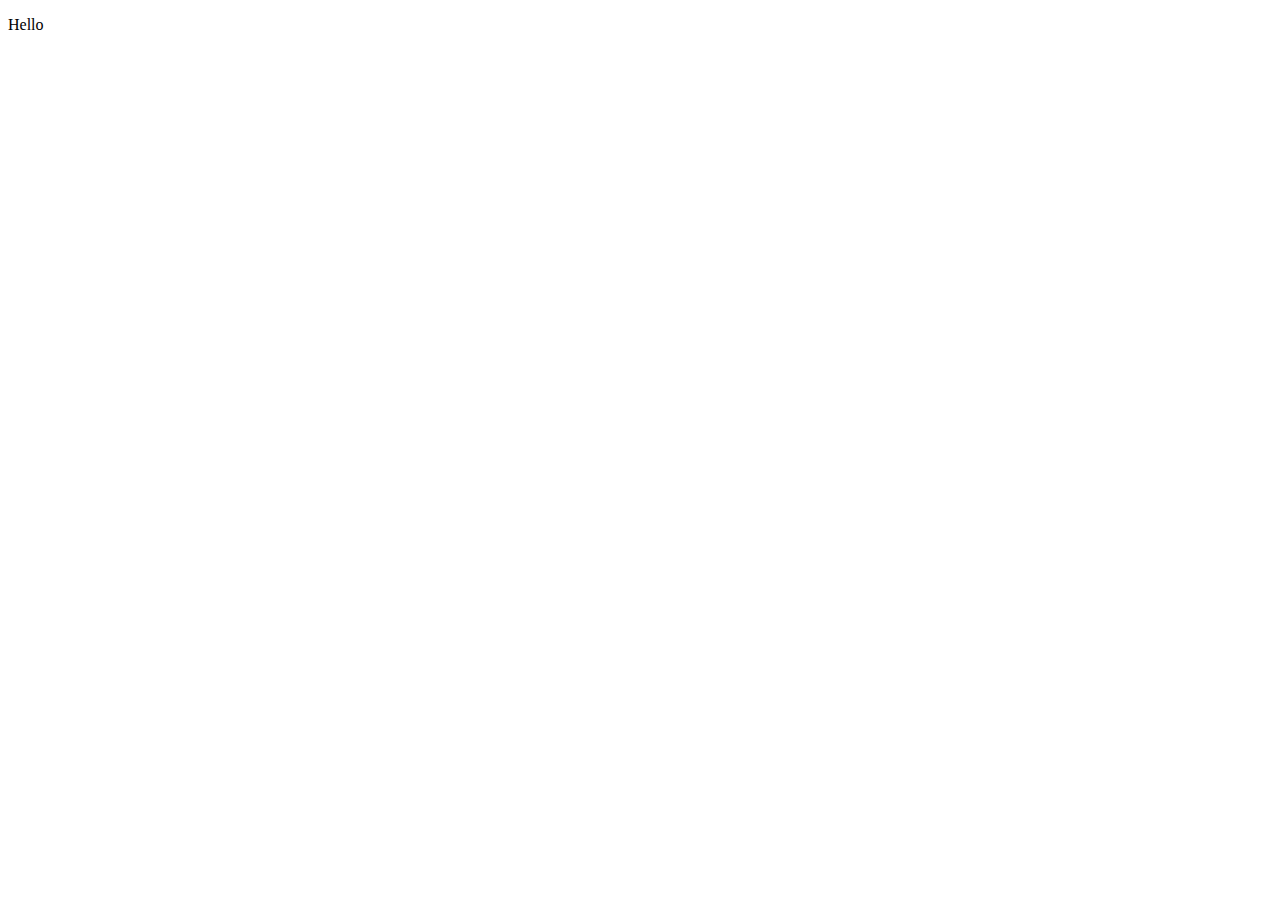
==== chaliya.html @ 6fe95136 "Add files via upload" ====
<!DOCTYPE html>
<html lang="en" dir="ltr">
  <head>
    <meta charset="utf-8">
    <title>picofChaliya</title>
    <link rel="stylesheet" href="css/styles1.css">

  </head>
  <Body >
    <div class="hi">
      <p>Hello</p>

    </div>
  </body>
</html>
---- css/styles1.css ----
div {
   /* Background pattern from Toptal Subtle Patterns */
   background-image: url("D:\Udemy WebDev\Web Development\Personal\CSS-My Site\Images\combined_test2.png");
   height: 400px;
   width: 100%;
}
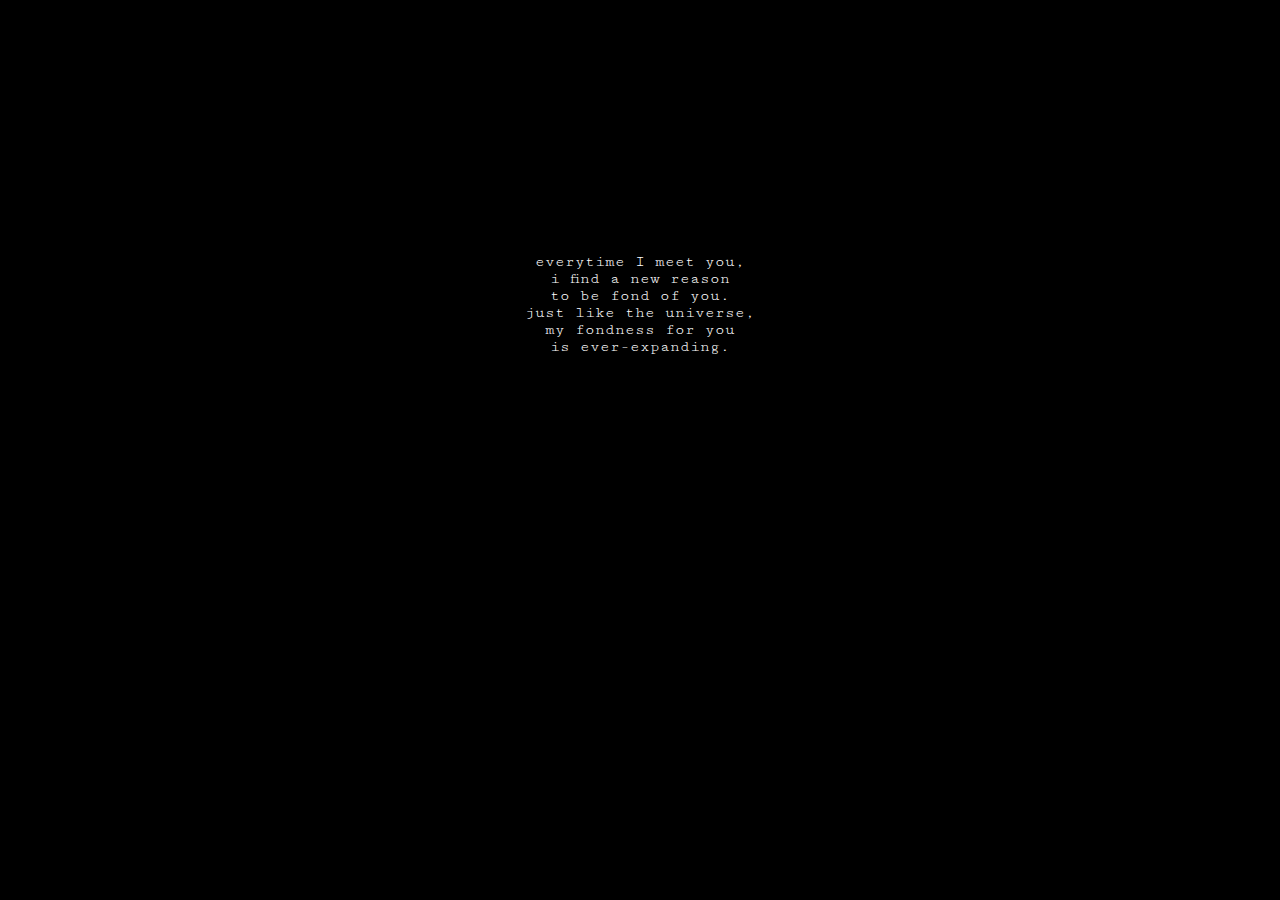
==== commit ffd714f7: "Add files via upload" ====
--- a/chaliya.html
+++ b/chaliya.html
@@ -2,13 +2,21 @@
 <html lang="en" dir="ltr">
   <head>
     <meta charset="utf-8">
-    <title>picofChaliya</title>
+    <title>..</title>
     <link rel="stylesheet" href="css/styles1.css">
+    <link rel="preconnect" href="https://fonts.googleapis.com">
+<link rel="preconnect" href="https://fonts.gstatic.com" crossorigin>
+<link href="https://fonts.googleapis.com/css2?family=Cutive+Mono&display=swap" rel="stylesheet">
 
   </head>
   <Body >
     <div class="hi">
-      <p>Hello</p>
+      <p>everytime I meet you,<br />
+i find a new reason<br />
+to be fond of you.<br />
+just like the universe,<br />
+my fondness for you<br />
+is ever-expanding.</p>
 
     </div>
   </body>
--- a/css/styles1.css
+++ b/css/styles1.css
@@ -1,6 +1,15 @@
-div {
+.hi{
    /* Background pattern from Toptal Subtle Patterns */
    background-image: url("D:\Udemy WebDev\Web Development\Personal\CSS-My Site\Images\combined_test2.png");
-   height: 400px;
-   width: 100%;
+   text-align: center;
+   margin-top: 20%;
 }
+
+p{
+  color: white;
+  font-family: 'Cutive Mono', monospace;
+}
+
+body{
+  background-color: black;
+}
